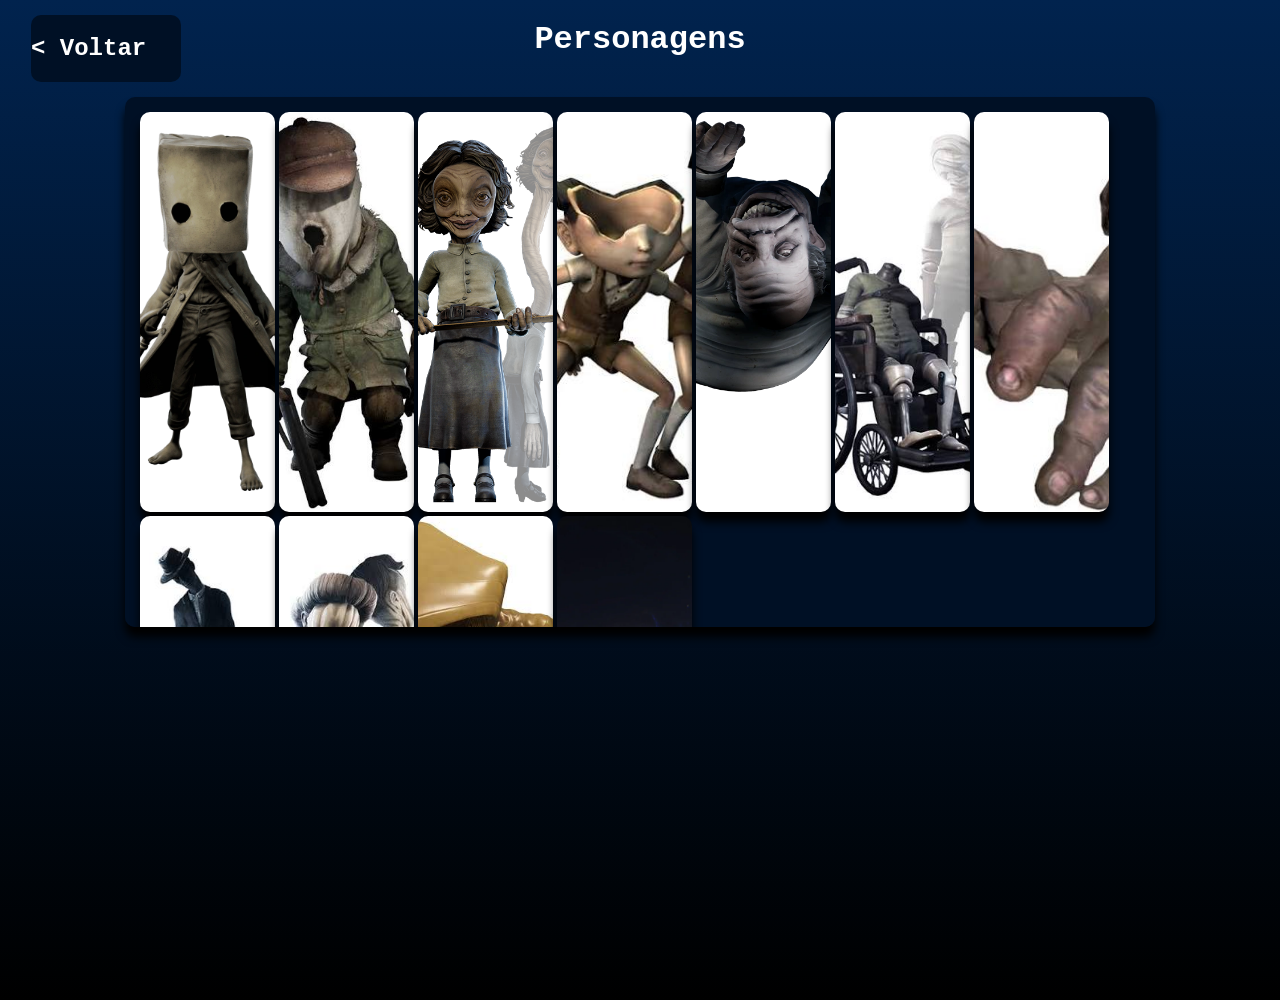
==== html/ln2_2.html @ 1ec6d8e8 "remodelação da aba personagens" ====
<!DOCTYPE html>
<html lang="pt-br">
<head>
    <meta charset="UTF-8">
    <meta name="viewport" content="width=device-width, initial-scale=1.0">
    <link rel="stylesheet" href="../css/estilizacao.css">
    <link rel="stylesheet" href="../css/p2.css">
    <title>Personagens</title>
</head>
<body>

    <h1>Personagens</h1>
     <div id="Menu">
        <a href="../index.html"><h2> < Voltar</h2></a>
    </div>

    <article>
        <a href="#card1"><img src="../img/mono.png" alt="Imagem personagem principal MONO, blaizer marrom e saco de papel na cabeça" id="c1"></a>
        
        <a href="#card2"><img src="../img/caçador.jfif" alt="Imagem personagem Caçador, com saco amarrado na cabeça e um chapéu marrom segurando uma arma" id="c2"></a>
        
        <a href="#card3"><img src="../img/teacher.png" alt="Imagem personagem Professora, segurando uma régua" id="c3"></a>

        <a href="#card4"><img src="../img/kids.jfif" alt="Imagem personagem Criança, feitas de porcelana, com a cabeça quedrada e uniforme marrom" id="c4"></a>

        <a href="#card5"><img src="../img/doctor.png" alt="Imagem personagem Doutor, extremamente obeso e com um sorriso assustador" id="c5"></a>

        <a href="#card6"><img src="../img/patients.jfif" alt="Imagem personagem Paciente, manequins usando roupas hospitalares sem partes do corpo como bonecos" id="c6"></a>

        <a href="#card7"><img src="../img/hand.jfif" alt="Imagem personagem Mão, parte do corpo de alguém que tornou vida, literalmente uma mão" id="c7"></a>
    
        <a href="#card8"><img src="../img/thin_man.jfif" alt="Usando um terno marrom com a pele cinza e chapéu" id="c8"></a>

        <a href="#card9"><img src="../img/humans.jfif" alt="Humanos sem face, apenas uma distorção" id="c9"></a>

        <a href="#card10"><img src="../img/monster_six.jfif" alt="Corpo distorcido, extremamente grande, usando capa de chuva amarela" id="c10"></a>

        <a href="#card11"><img src="../img/signal_tower.png" alt="Massa de carne colossal, formada por grandes olhos" id="c11"></a>
    
    
    
    
    
    </article>


    
    <script>
        const musicaFundo = new Audio('../mp3/background.ogg');
        musicaFundo.loop = true;
        musicaFundo.play().catch(error => {
        console.log("O navegador bloqueou o áudio automático. Aguardando clique do usuário.");
        });
    </script>
    
</body>
</html>
---- css/estilizacao.css ----
body {
    background-image: linear-gradient(rgb(1, 35, 78),rgb(0, 0, 0));background-repeat: no-repeat; background-size:cover;
    display: flex;margin: 0; padding: 0; height: 100vh; flex-flow: column; padding-left: 16px;padding-right: 16px;
}

h1 {
    font-family: 'Courier New', Courier, monospace; color: white; size:100px; position: fixed;
}
h2, h3 {
    font-family: 'Courier New', Courier, monospace; color: #ffffff; 
}
h4, h5, h6 {
    font-family: 'Courier New', Courier, monospace; color: rgb(0, 0, 0);
}
.link {
    text-decoration: none;
}
img {
    border-radius: 10px; box-shadow: rgb(0, 0, 0) 0px 10px 10px;
}

/* Base para criação dos botões voltar */
#Menu {
    text-decoration: none; margin: 15px; max-width: 150px;border-radius: 10px;
    background-color: rgb(0, 16, 37); 
}
a, h2{
    text-decoration: none;justify-self: center;
}
a:hover{
    opacity: 0.5;
}
---- css/p2.css ----
body{
    background-repeat: repeat; height: 1000px;
}
h1{
    align-self: center;
}

article{
    width: 100%;;max-width: 1000px; height: 500px; justify-content: center; align-content: center; padding: 15px; border-radius: 10px; box-shadow: rgb(0, 0, 0) 0px 10px 10px;justify-self: center; align-self: center;
    overflow: auto; 
    background-color: rgb(0, 16, 37); 
}

img {
    max-width:135px; width: 100%; height: 400px;object-fit: cover;
    background-color: white; transition: transform 0.3s ease;
}

img:hover{
    border: solid rgb(255, 255, 255) 1px; opacity: 0.5; transform: scale(1.1);
}
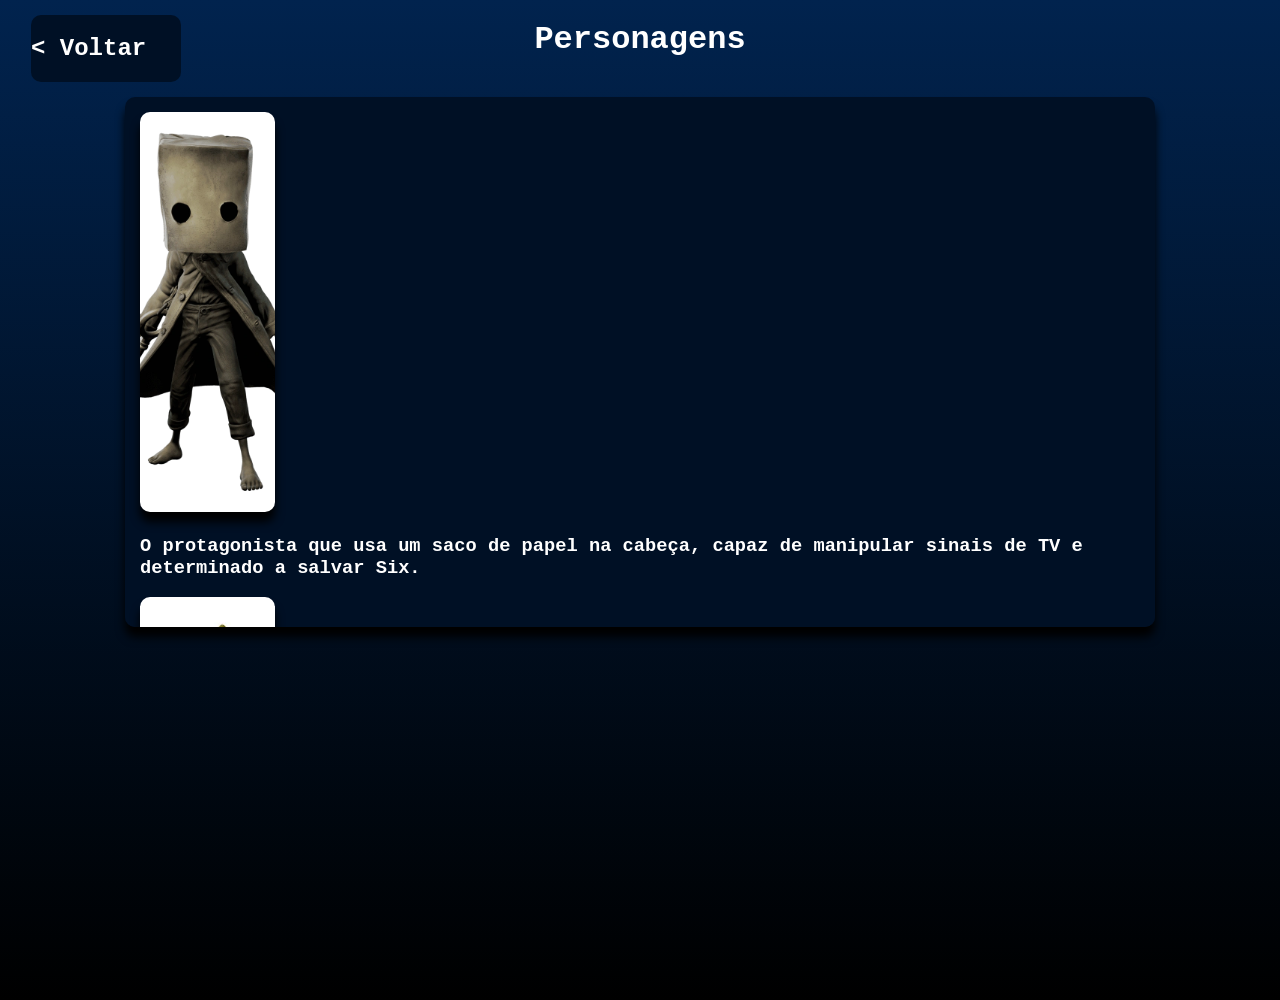
==== commit 9e9b8bf7: "Little nightmares 2, criado todas as abas e personagens" ====
--- a/html/ln2_2.html
+++ b/html/ln2_2.html
@@ -16,31 +16,29 @@
 
     <article>
         <a href="#card1"><img src="../img/mono.png" alt="Imagem personagem principal MONO, blaizer marrom e saco de papel na cabeça" id="c1"></a>
-        
+        <h3>O protagonista que usa um saco de papel na cabeça, capaz de manipular sinais de TV e determinado a salvar Six.</h3>
+        <a href="#card12"><img src="../img/six.jfif" alt="Imagem personagem SIX, protagonista do jogo anterior" id="c12"></a>
+        <h3>A garota da capa de chuva amarela (encontrada no início do jogo) que se torna companheira de aventura de Mono na Cidade Pálida.</h3>
         <a href="#card2"><img src="../img/caçador.jfif" alt="Imagem personagem Caçador, com saco amarrado na cabeça e um chapéu marrom segurando uma arma" id="c2"></a>
-        
+        <h3>O primeiro grande vilão, vive na floresta isolada, usa um saco de pano na cabeça e caça suas vítimas com uma espingarda e armadilhas.</h3>
         <a href="#card3"><img src="../img/teacher.png" alt="Imagem personagem Professora, segurando uma régua" id="c3"></a>
-
+        <h3>A aterrorizante comandante da escola, com a capacidade assustadora de esticar seu pescoço para encontrar qualquer um tentando se esconder.</h3>
         <a href="#card4"><img src="../img/kids.jfif" alt="Imagem personagem Criança, feitas de porcelana, com a cabeça quedrada e uniforme marrom" id="c4"></a>
-
+        <h3>Crianças feitas de porcelana agressivas e barulhentas que dominam e aterrorizam os corredores da escola.</h3>
         <a href="#card5"><img src="../img/doctor.png" alt="Imagem personagem Doutor, extremamente obeso e com um sorriso assustador" id="c5"></a>
-
+        <h3>O médico grotesco do hospital que anda pelo teto cuidando de seus pacientes feitos de próteses e manequins.</h3>
         <a href="#card6"><img src="../img/patients.jfif" alt="Imagem personagem Paciente, manequins usando roupas hospitalares sem partes do corpo como bonecos" id="c6"></a>
-
+        <h3>Corpos reanimados de manequins e próteses no hospital que ganham vida na escuridão, mas congelam quando atingidos por luz direta.</h3>
         <a href="#card7"><img src="../img/hand.jfif" alt="Imagem personagem Mão, parte do corpo de alguém que tornou vida, literalmente uma mão" id="c7"></a>
-    
+        <h3>Mãos autônomas e agressivas que se movem rapidamente pelo hospital atacando como aranhas.</h3>
         <a href="#card8"><img src="../img/thin_man.jfif" alt="Usando um terno marrom com a pele cinza e chapéu" id="c8"></a>
-
+        <h3>A misteriosa e imponente figura de terno que controla os sinais de TV, persegue os protagonistas e representa a essência da Torre de Sina</h3>
         <a href="#card9"><img src="../img/humans.jfif" alt="Humanos sem face, apenas uma distorção" id="c9"></a>
-
+        <h3>Os habitantes hipnotizados e deformados da Cidade Pálida, viciados nas transmissões das televisões.</h3>
         <a href="#card10"><img src="../img/monster_six.jfif" alt="Corpo distorcido, extremamente grande, usando capa de chuva amarela" id="c10"></a>
-
+        <h3>A versão distorcida e agigantada de Six, transformada pela influência da Torre de Sinal.</h3>
         <a href="#card11"><img src="../img/signal_tower.png" alt="Massa de carne colossal, formada por grandes olhos" id="c11"></a>
-    
-    
-    
-    
-    
+        <h3>A Torre do Sinal é a entidade viva e pulsante no coração da Cidade Pálida que corrompe o mundo com suas transmissões de TV e prende Mono e Six em um trágico ciclo temporal.</h3>
     </article>
 
 
